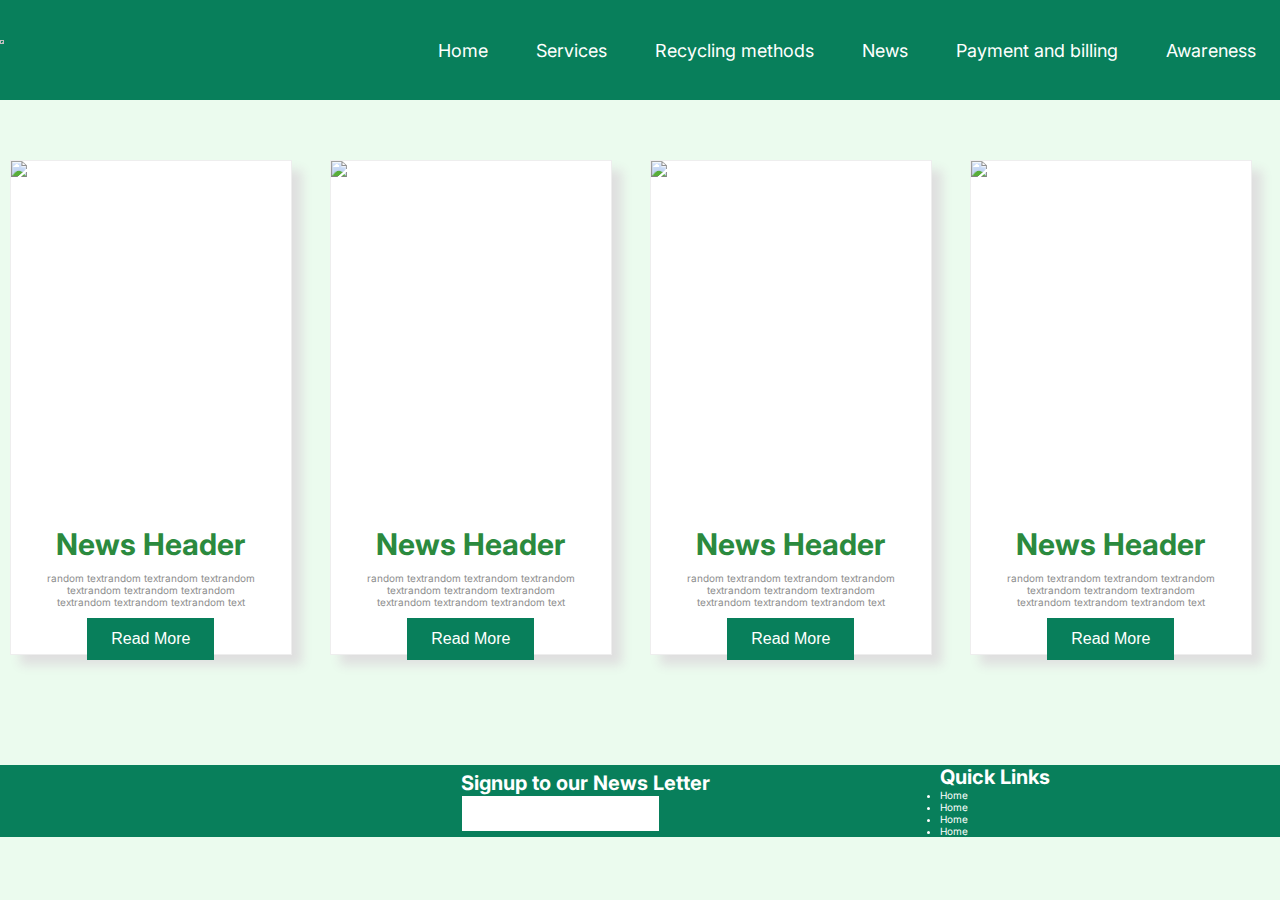
==== pages/news.html @ b3e6bc83 "News Page and Basic CSS done" ====
<html>
  <head>
    <link rel="stylesheet" href="../css/index.css" />
    <link rel="stylesheet" href="../css/news.css" />
  </head>
  <body>
    <header class="main-header">
      <nav class="main-nav">
        <div class="logo">
          <img
            src="https://i.pinimg.com/originals/06/69/78/066978fc896493f1353c389b7a026aaf.jpg"
            alt=""
            class="img-logo"
          />
        </div>

        <ul class="main-ul">
          <li class="main-li"><a href="" class="main-a">Home</a></li>
          <li class="main-li"><a href="" class="main-a">Services</a></li>
          <li class="main-li">
            <a href="" class="main-a">Recycling methods</a>
          </li>
          <li class="main-li"><a href="" class="main-a">News</a></li>
          <li class="main-li">
            <a href="" class="main-a">Payment and billing </a>
          </li>
          <li class="main-li"><a href="" class="main-a">Awareness</a></li>
        </ul>
      </nav>
    </header>

    <div class="newsGrid"></div>
    <div class="footer">
      <footer class="main-footer">
        <div>
          <img
            src="https://o.remove.bg/downloads/3fc7fad1-92dc-465c-9ba2-2a666818099b/066978fc896493f1353c389b7a026aaf-removebg-preview.png"
            alt=""
            class="img-logo-footer"
          />
        </div>
        <div class="newsLetter">
          <h1>Signup to our News Letter</h1>
          <input type="text" />
        </div>
        <div>
          <h1 class="contact-us-h1">Quick Links</h1>
          <i class="fa fa-instagram"></i>
          <i class="fa fa-facebook"></i>
          <i class="fa fa-twitter"></i>
          <ul>
            <li>Home</li>
            <li>Home</li>
            <li>Home</li>
            <li>Home</li>
          </ul>
        </div>
      </footer>
    </div>
  </body>

  <script>
    let newsPosts = [
      {
        image:
          "https://www.sierraclub.org/sites/www.sierraclub.org/files/2019-7-Recycling-ph1-WB.jpg",
        header: "News Header",
        snippet:
          "random textrandom textrandom textrandom textrandom textrandom textrandom textrandom textrandom textrandom text",
      },
      {
        image:
          "https://www.sierraclub.org/sites/www.sierraclub.org/files/2019-7-Recycling-ph1-WB.jpg",
        header: "News Header",
        snippet:
          "random textrandom textrandom textrandom textrandom textrandom textrandom textrandom textrandom textrandom text",
      },
      {
        image:
          "https://www.sierraclub.org/sites/www.sierraclub.org/files/2019-7-Recycling-ph1-WB.jpg",
        header: "News Header",
        snippet:
          "random textrandom textrandom textrandom textrandom textrandom textrandom textrandom textrandom textrandom text",
      },
      {
        image:
          "https://www.sierraclub.org/sites/www.sierraclub.org/files/2019-7-Recycling-ph1-WB.jpg",
        header: "News Header",
        snippet:
          "random textrandom textrandom textrandom textrandom textrandom textrandom textrandom textrandom textrandom text",
      },
    ];
    newsGrid = document.querySelector(".newsGrid");
    newsLength = newsPosts.length;
    console.log(newsGrid);
    newsPosts.map((news) => {
      return (newsGrid.innerHTML += `
        <div class="newsBox">
        <div class="newsImage">
          <img
            src="${news.image}"

          />
        </div>
        <div class="newsContent">
          <h1>${news.header}</h1>
          <p>${news.snippet}</p>
          <button class="btn-main">Read More</button>
        </div>
      </div>
      `);
    });
  </script>
</html>
---- css/index.css ----
@import url("https://fonts.googleapis.com/css2?family=Inter:wght@100;200;300;400;500;600;700;800;900&display=swap");

* {
  margin: 0;
  padding: 0;
  box-sizing: border-box;
}
html {
  font-size: 10px;
  font-family: "Inter", sans-serif;
  background-color: #ebfbee;
}

/* Button */
.btn-main {
  background-color: #087f5b;
  color: #ffffff;
  padding: 1.2rem 2.4rem;
  border: none;
  font-size: 1.6rem;
}

/* News Box */

.newsBox {
  background-color: white;
  border: 1px solid #eee;
  margin: auto;
  box-shadow: 10px 10px 10px #dfdfdf;
  cursor: pointer;
  transition: 0.3s;
  width: 22vw;
  height: 55vh;
  margin: 10px;
}

.newsBox:hover {
  transform: translateY(-20px);
}

.newsBox .newsImage {
  height: 70%;
  overflow: hidden;
}
.newsBox .newsImage img {
  object-fit: cover;
}

.newsBox .newsContent {
  text-align: center;
  padding: 20px;
}

.newsBox .newsContent h1 {
  font-size: 3rem;
  color: #2b8a3e;
}

.newsBox .newsContent p {
  color: #8c8c8c;
  margin: 10px;
}

/* Navigation Bar */

.main-nav {
  display: flex;
  width: 100%;
  justify-content: end;
}
.main-header {
  background-color: #087f5b;
  height: 10rem;
  display: flex;
  gap: 2.4rem;
  align-items: center;
  justify-content: center;
}

.main-ul {
  display: flex;
  gap: 2.4rem;
  align-items: center;
  width: 100%;
  justify-content: end;
}
.main-a {
  font-size: 1.8rem;
  text-decoration: none;
  margin-right: 2.4rem;
  color: white;
}
.main-li {
  list-style: none;
}
.img-logo {
  width: 30%;
  float: left;
}

/* Footer CSS */

.main-footer {
  display: flex;
  background-color: #087f5b;
  align-items: center;
  justify-content: space-evenly;
  color: white;
  margin-top: 10rem;
}

.main-footer input {
  border: 1px solid #087f5b;
  padding: 10px;
}

.main-footer input:focus {
  border: 1px solid #087f5b;
}
---- css/news.css ----
.newsGrid {
  margin-top: 5rem;
  display: grid;
  grid-template-columns: 1fr 1fr 1fr 1fr;
}
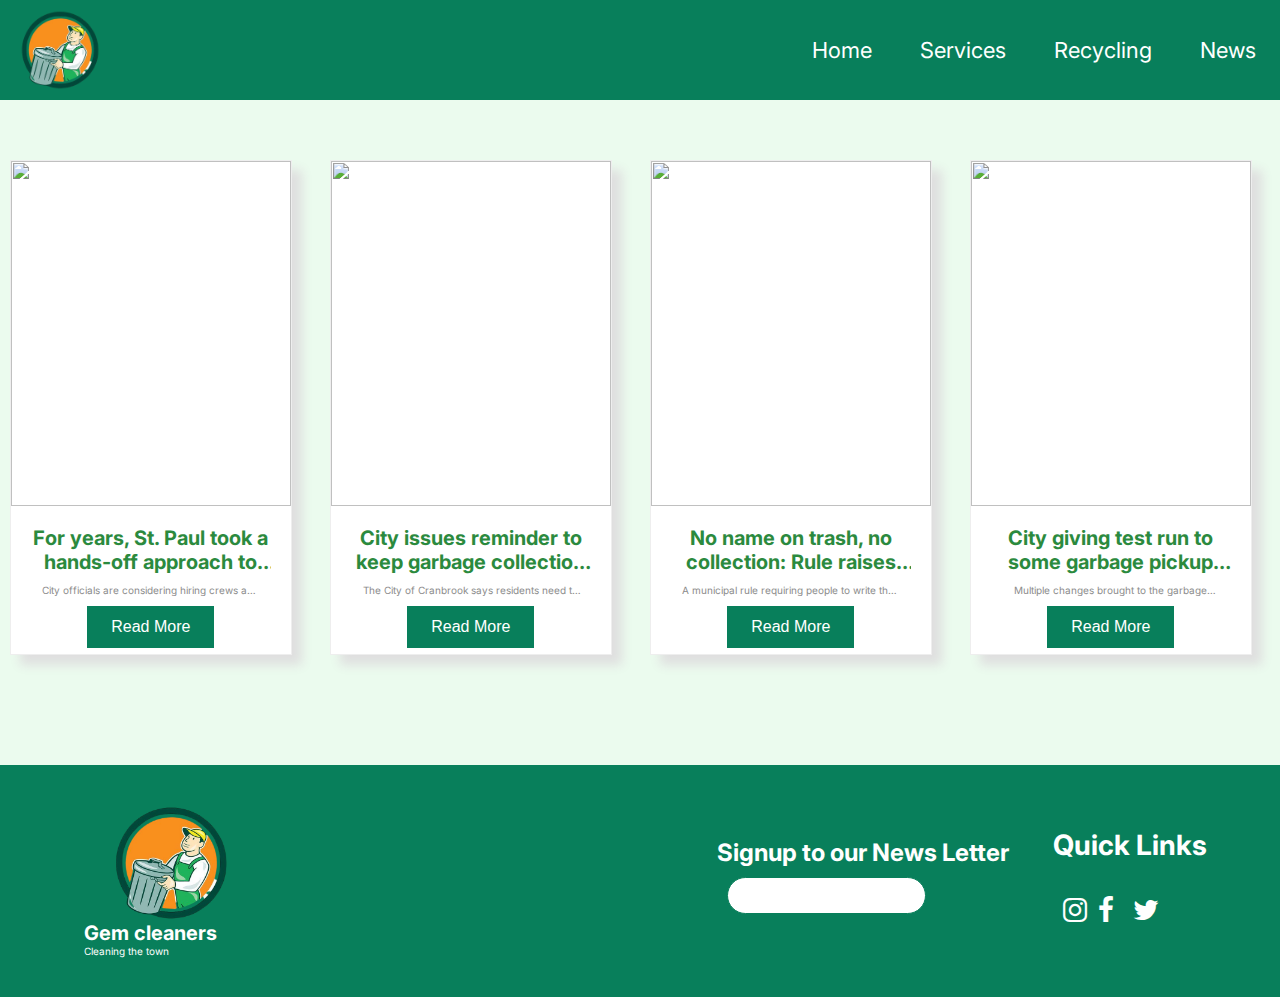
==== commit 60402201: "Gem Cleaners Frontend Ready" ====
--- a/pages/news.html
+++ b/pages/news.html
@@ -2,92 +2,99 @@
   <head>
     <link rel="stylesheet" href="../css/index.css" />
     <link rel="stylesheet" href="../css/news.css" />
+    <link
+      rel="stylesheet"
+      href="https://cdnjs.cloudflare.com/ajax/libs/font-awesome/4.7.0/css/font-awesome.min.css"
+    />
   </head>
   <body>
     <header class="main-header">
       <nav class="main-nav">
         <div class="logo">
           <img
-            src="https://i.pinimg.com/originals/06/69/78/066978fc896493f1353c389b7a026aaf.jpg"
+            src="../images/logo.png"
             alt=""
             class="img-logo"
           />
         </div>
 
         <ul class="main-ul">
-          <li class="main-li"><a href="" class="main-a">Home</a></li>
-          <li class="main-li"><a href="" class="main-a">Services</a></li>
           <li class="main-li">
-            <a href="" class="main-a">Recycling methods</a>
+            <a href="./index.html" class="main-a">Home</a>
           </li>
-          <li class="main-li"><a href="" class="main-a">News</a></li>
           <li class="main-li">
-            <a href="" class="main-a">Payment and billing </a>
+            <a href="./services.html" class="main-a">Services</a>
           </li>
-          <li class="main-li"><a href="" class="main-a">Awareness</a></li>
+          <li class="main-li">
+            <a href="./recycling.html" class="main-a">Recycling</a>
+          </li>
+          <li class="main-li"><a href="./news.html" class="main-a">News</a></li>
         </ul>
       </nav>
     </header>
 
     <div class="newsGrid"></div>
-    <div class="footer">
+  <div class="footer">
       <footer class="main-footer">
-        <div>
+        <div class="col1">
           <img
-            src="https://o.remove.bg/downloads/3fc7fad1-92dc-465c-9ba2-2a666818099b/066978fc896493f1353c389b7a026aaf-removebg-preview.png"
+            src="../images/logo.png"
             alt=""
             class="img-logo-footer"
           />
+          <h1 class="footer-name">Gem cleaners</h1>
+          <p class="slogan-company">Cleaning the town</p>
         </div>
+
         <div class="newsLetter">
-          <h1>Signup to our News Letter</h1>
+          <h1 class="sign-up">Signup to our News Letter</h1>
           <input type="text" />
         </div>
-        <div>
+
+        <div class="quick-links">
           <h1 class="contact-us-h1">Quick Links</h1>
-          <i class="fa fa-instagram"></i>
-          <i class="fa fa-facebook"></i>
-          <i class="fa fa-twitter"></i>
-          <ul>
-            <li>Home</li>
-            <li>Home</li>
-            <li>Home</li>
-            <li>Home</li>
-          </ul>
+          <div class="quick-links-container">
+            <i class="fa fa-instagram"></i>
+            <i class="fa fa-facebook"></i>
+            <i class="fa fa-twitter"></i>
+          </div>
         </div>
       </footer>
     </div>
+  </div>
   </body>
 
   <script>
     let newsPosts = [
       {
         image:
-          "https://www.sierraclub.org/sites/www.sierraclub.org/files/2019-7-Recycling-ph1-WB.jpg",
-        header: "News Header",
+          "https://www.minnpost.com/wp-content/uploads/2023/02/GarbageTruckExitingAlley940.png?fit=940%2C675&strip=all",
+        header:
+          "For years, St. Paul took a hands-off approach to trash collection. Now, the city might start buying garbage trucks",
         snippet:
-          "random textrandom textrandom textrandom textrandom textrandom textrandom textrandom textrandom textrandom text",
+          "City officials are considering hiring crews and buying trucks to collect trash in some neighborhoods.",
       },
       {
         image:
-          "https://www.sierraclub.org/sites/www.sierraclub.org/files/2019-7-Recycling-ph1-WB.jpg",
-        header: "News Header",
+          "https://www.myeastkootenaynow.com/wp-content/uploads/2020/03/garbage-can-trash-recycling-bin-waste-Pixabay-Mar-25-2020-768x576.jpg",
+        header: "City issues reminder to keep garbage collection areas clear",
         snippet:
-          "random textrandom textrandom textrandom textrandom textrandom textrandom textrandom textrandom textrandom text",
+          "The City of Cranbrook says residents need to make sure they’re keeping garbage collection areas clear to ensure staff safety.",
       },
       {
         image:
-          "https://www.sierraclub.org/sites/www.sierraclub.org/files/2019-7-Recycling-ph1-WB.jpg",
-        header: "News Header",
+          "https://cdn5-hosted.civiclive.com/userfiles/servers/server_16494932/image/government/departments/public%20works%20and%20utilities/recycling%20&%20garbage/img_2840.jpg   ",
+        header:
+          "No name on trash, no collection: Rule raises privacy concerns in Japanese city",
         snippet:
-          "random textrandom textrandom textrandom textrandom textrandom textrandom textrandom textrandom textrandom text",
+          "A municipal rule requiring people to write their names on the garbage bags they put out for collection has raised privacy concerns in one southwestern Japan city. ",
       },
       {
         image:
-          "https://www.sierraclub.org/sites/www.sierraclub.org/files/2019-7-Recycling-ph1-WB.jpg",
-        header: "News Header",
+          "https://www.vmcdn.ca/f/files/timminstoday/images/buildings/2020-06-09-city-hall-mh.jpg;w=960",
+        header: "City giving test run to some garbage pickup changes",
         snippet:
-          "random textrandom textrandom textrandom textrandom textrandom textrandom textrandom textrandom textrandom text",
+          "Multiple changes brought to the garbage pickup policies has now been tested inside the valley",
       },
     ];
     newsGrid = document.querySelector(".newsGrid");
--- a/css/index.css
+++ b/css/index.css
@@ -9,6 +9,58 @@
   font-size: 10px;
   font-family: "Inter", sans-serif;
   background-color: #ebfbee;
+}
+
+/*Home Page*/
+.main {
+  /* margin-top: 24rem; */
+  width: 100vw;
+  height: 100vh;
+
+  background: linear-gradient(45deg, rgba(0, 0, 0, 0.4), rgba(0, 0, 0, 0.6)),
+    url("https://images.unsplash.com/photo-1510251197878-a2e6d2cb590c?ixlib=rb-4.0.3&ixid=MnwxMjA3fDB8MHxwaG90by1wYWdlfHx8fGVufDB8fHx8&auto=format&fit=crop&w=1470&q=80");
+  background-position: center;
+  background-size: cover;
+  background-repeat: no-repeat;
+  background-attachment: fixed;
+}
+
+.h1-slogan {
+  font-size: 3.4rem;
+  text-align: center;
+  width: 100%;
+  /* margin: 0 auto; */
+  margin: 28rem 0 auto;
+  color: #ffffff;
+
+  font-size: 58px;
+  font-weight: 600;
+}
+.main-p {
+  line-height: 1.6;
+  font-size: 2rem;
+}
+.container-1-box {
+  width: 70%;
+  margin: auto;
+  display: flex;
+  align-items: center;
+  text-transform: uppercase;
+}
+.btn-main-1 {
+  background-color: #087f5b;
+  color: #ffffff;
+  padding: 1.6rem 2.8rem;
+  border: none;
+  /* margin-top: 24rem; */
+  font-size: 1.6rem;
+  width: 100%;
+
+  /* border-radius: 9px; */
+}
+.main .homeButton {
+  width: 10%;
+  margin: 40px auto;
 }
 
 /* Button */
@@ -43,6 +95,7 @@
   overflow: hidden;
 }
 .newsBox .newsImage img {
+  height: 100%;
   object-fit: cover;
 }
 
@@ -52,13 +105,24 @@
 }
 
 .newsBox .newsContent h1 {
-  font-size: 3rem;
   color: #2b8a3e;
+  overflow: hidden;
+  text-overflow: ellipsis;
+  display: -webkit-box;
+  -webkit-line-clamp: 2;
+  line-clamp: 2;
+  -webkit-box-orient: vertical;
 }
 
 .newsBox .newsContent p {
   color: #8c8c8c;
   margin: 10px;
+  overflow: hidden;
+  text-overflow: ellipsis;
+  display: -webkit-box;
+  -webkit-line-clamp: 1;
+  line-clamp: 1;
+  -webkit-box-orient: vertical;
 }
 
 /* Navigation Bar */
@@ -85,7 +149,7 @@
   justify-content: end;
 }
 .main-a {
-  font-size: 1.8rem;
+  font-size: 2.2rem;
   text-decoration: none;
   margin-right: 2.4rem;
   color: white;
@@ -107,13 +171,118 @@
   justify-content: space-evenly;
   color: white;
   margin-top: 10rem;
+  padding: 3rem;
+}
+.main-footer .newsLetter {
 }
 
 .main-footer input {
   border: 1px solid #087f5b;
   padding: 10px;
+  border-radius: 20px;
+  margin: 10px;
 }
 
 .main-footer input:focus {
-  border: 1px solid #087f5b;
-}
+  border: none;
+  outline: navajowhite;
+}
+
+.main-footer .col1 {
+  padding: 10px;
+}
+
+.main-footer .col1 img {
+  width: 30%;
+}
+.quick-links {
+  /* display: flex; */
+}
+.quick-links .quick-links-container i {
+  width: 10%;
+  font-size: 2.8rem;
+  margin: 10px;
+
+  /* height: 100rem; */
+}
+.quick-links-container {
+  display: flex;
+  margin-top: 2.4rem;
+}
+.contact-us-h1 {
+  font-size: 2.8rem;
+}
+.sign-up {
+  font-size: 2.4rem;
+  /* width: 80%; */
+}
+.name-company {
+  font-size: 3.2rem;
+  display: flex;
+  margin-top: 2.4rem;
+  color: #ffffff;
+  margin-left: 2.8rem;
+  font-style: italic;
+}
+.company-slogan {
+  color: #ffffff;
+  margin-left: 6.4rem;
+  font-size: 1.4rem;
+}
+.h1-intro {
+  font-size: 3.2rem;
+}
+.intro-p {
+  font-size: 1.8rem;
+  line-height: 1.6;
+}
+.intro-company {
+  width: 40%;
+  border: 2px solid #000;
+  margin: 0 auto;
+  padding: 1.8rem 2.4rem;
+  margin-top: 3.4rem;
+}
+.container-about-us {
+  background-color: #087f5b;
+  display: flex;
+}
+.btn-learn-more-1 {
+  background-color: #ffffff;
+}
+
+/*Index Box*/
+
+.box-2 {
+  background-color: #087f5b;
+  padding: 24px;
+  color: #fff;
+  /* border-radius: 12px; */
+  height: 34rem;
+  display: grid;
+  grid-template-columns: repeat(2, 1fr);
+  column-gap: 100px;
+  width: 80%;
+  margin: 6rem auto;
+  border-radius: 9px;
+}
+.btn-learn-more {
+  background-color: #ffffff;
+  color: #000;
+  padding: 1.4rem 2.8rem;
+  border-radius: 9px;
+  font-size: 1.8rem;
+  border: none;
+  margin-top: 3.2rem;
+}
+.testonimal-box {
+  line-height: 1.6;
+  font-size: 1.8rem;
+}
+.h2-box-2 {
+  font-size: 2.2rem;
+}
+
+.img-box-1 {
+  height: 90%;
+}
